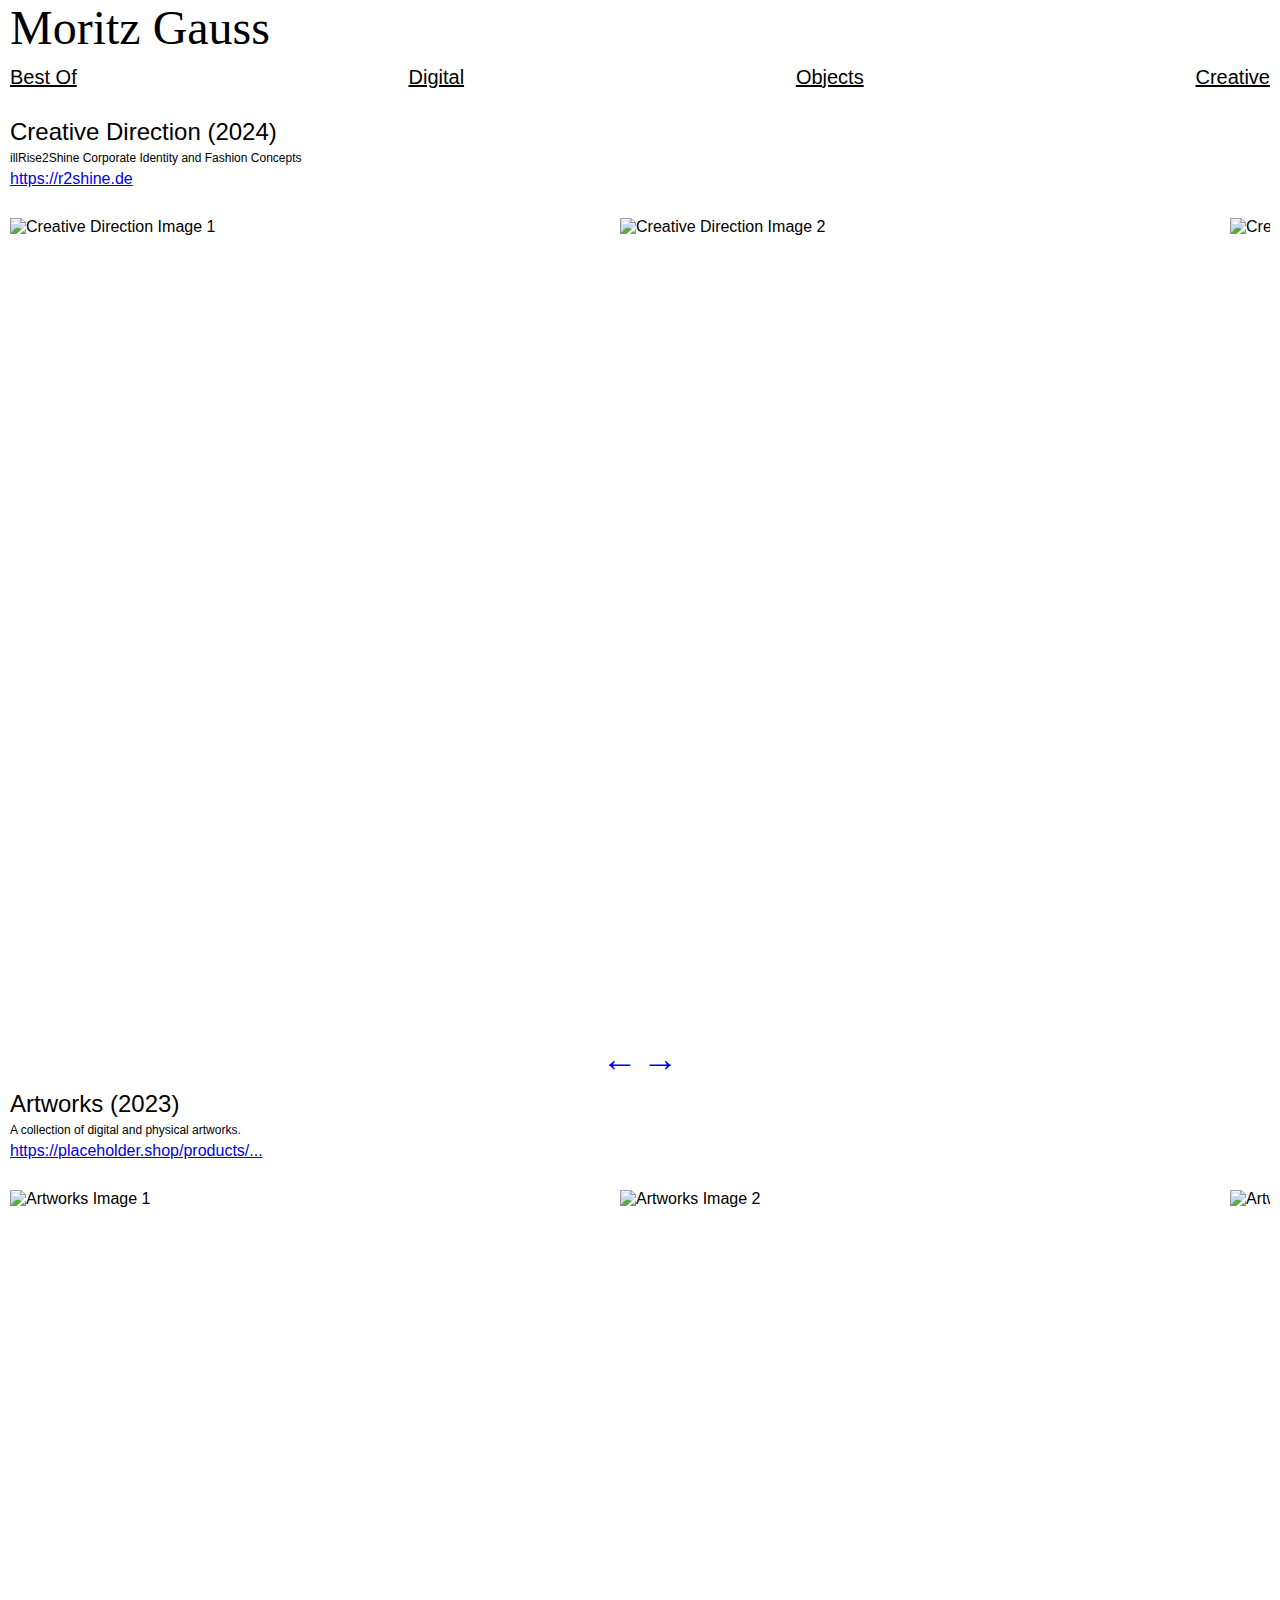
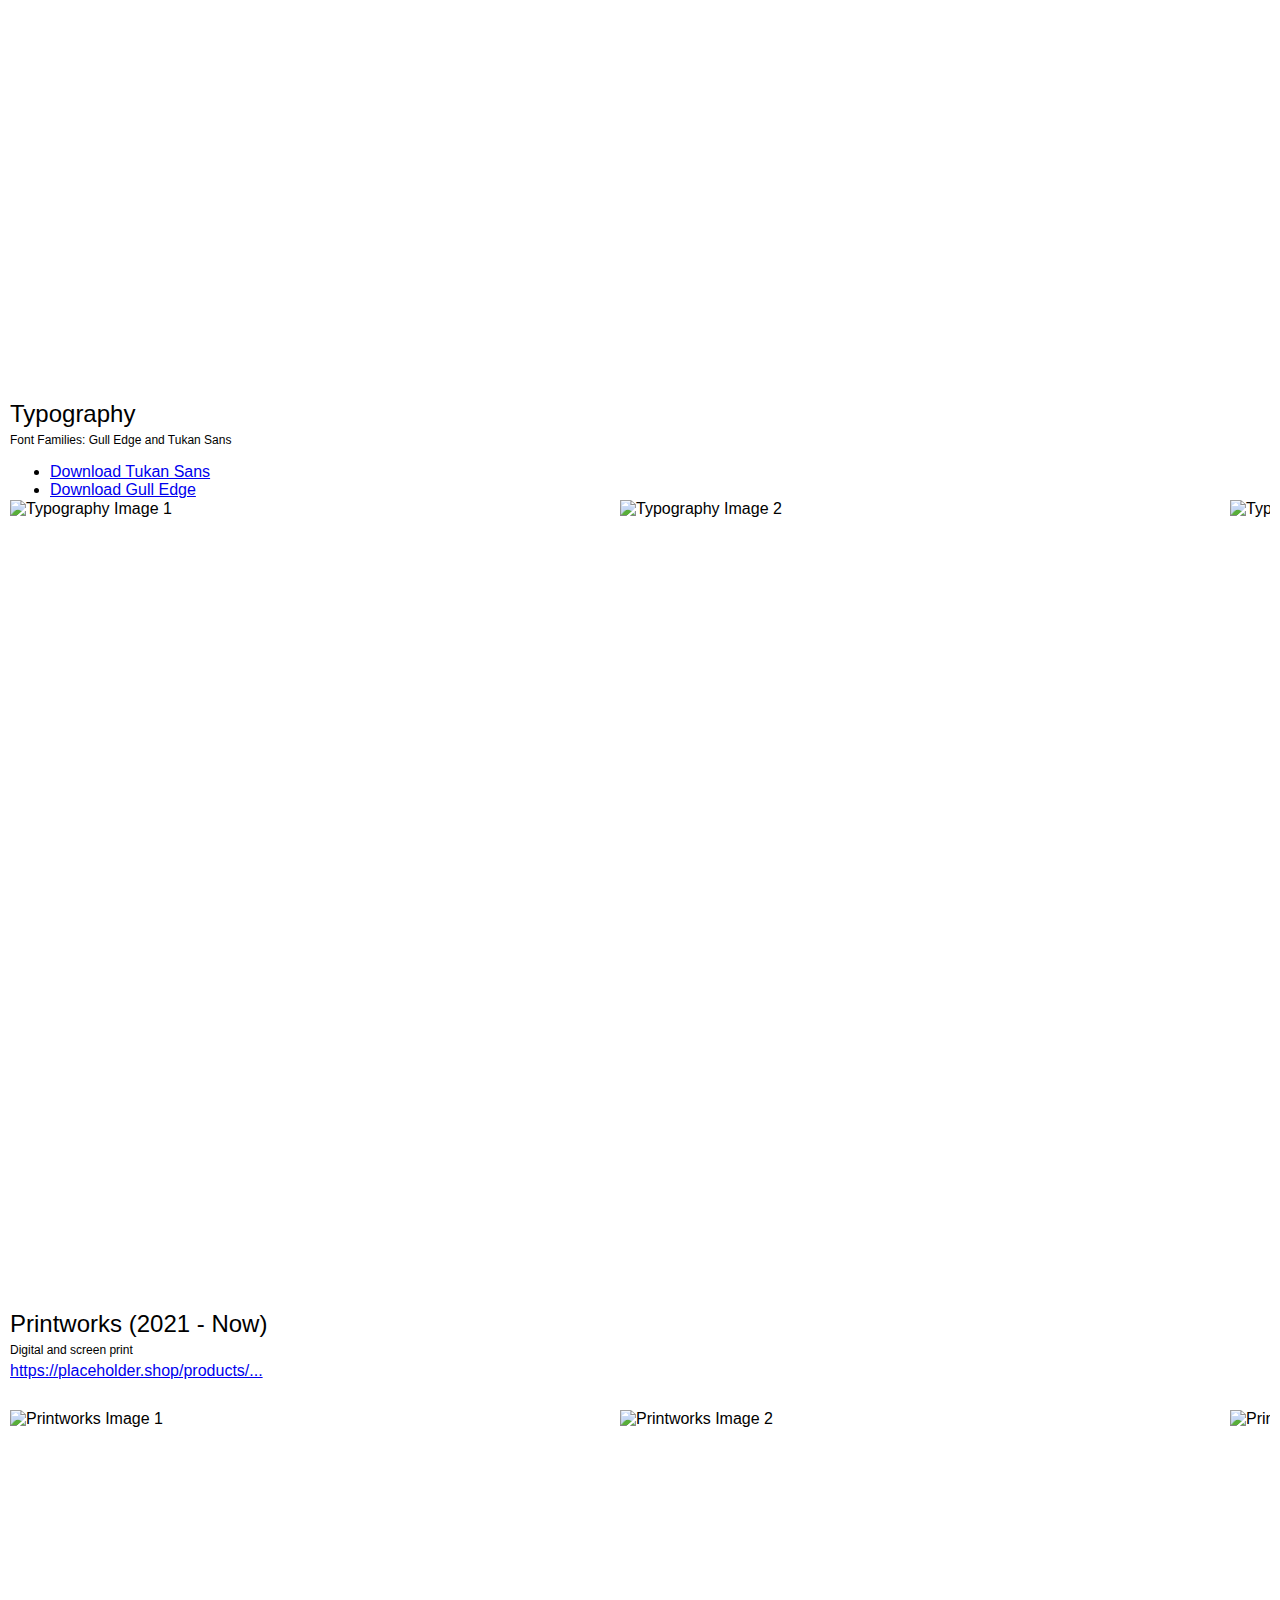
==== index1.html @ a6c05208 "Rename index.html to index1.html" ====
<!--
 __  __       ____  
|  \/  |     / ___| 
| \  / |    | | __  
| |\/| |    | |(  | 
| |  | |  _ | |_) |  _ 
(_)  (_) (_) \____| (_)

-->  
<!DOCTYPE html>
<html lang="en">
<head>
    <meta charset="UTF-8">
    <meta name="viewport" content="width=device-width, initial-scale=1.0">
    <title>Creative</title>
    <link rel="stylesheet" href="style.css">
</head>
<body>
    <header>
        <h1><a href="about">Moritz Gauss</a></h1>
    </header>

    <nav>
        <a href="moritzgauss.com" class="nav-link" data-font="default">Best Of</a>
        <a href="moritzgauss.com/digital" class="nav-link" data-font="default">Digital</a>
        <a href="moritzgauss.com/objects" class="nav-link" data-font="default">Objects</a>
        <a href="moritzgauss.com/creative" class="nav-link" data-font="georgia">Creative</a>
    </nav>

    <div class="main-container">

        <!-- Creative Direction Section -->
        <div class="content" id="creative-direction">
            <div class="scroll-box">
                <div class="info">
                    <h2>Creative Direction (2024)</h2>
                    <p>illRise2Shine Corporate Identity and Fashion Concepts</p>
                    <a href="https://r2shine.de">https://r2shine.de</a>
                </div>
                <div class="img-container">
                    <img src="https://raw.githubusercontent.com/mori77z/creative/refs/heads/main/material/cd1-copyright-moritzgauss.JPG" alt="Creative Direction Image 1">
                </div>
            </div>
            <div class="scroll-box">
                <div class="info"></div>
                <div class="img-container">
                    <img src="https://raw.githubusercontent.com/mori77z/creative/refs/heads/main/material/cd2-copyright-moritzgauss.png" alt="Creative Direction Image 2">
                </div>
            </div>
            <div class="scroll-box">
                <div class="info"></div>
                <div class="img-container">
                    <img src="https://raw.githubusercontent.com/mori77z/creative/refs/heads/main/material/cd3-copyright-moritzgauss.JPG" alt="Creative Direction Image 3">
                </div>
            </div>
            <div class="scroll-box">
                <div class="info"></div>
                <div class="img-container">
                    <img src="https://raw.githubusercontent.com/mori77z/creative/refs/heads/main/material/cd4-copyright-moritzgauss.JPG" alt="Creative Direction Image 4">
                </div>
            </div>
        </div>

        <div class="arrows-wrapper">
            <div class="arrows">
                <span class="arrow arrow_left">←</span>
                <span class="arrow arrow_right">→</span>
            </div>
        </div>

        <!-- Artworks Section -->
        <div class="content" id="artworks">
            <div class="scroll-box">
                <div class="info">
                    <h2>Artworks (2023)</h2>
                    <p>A collection of digital and physical artworks.</p>
                    <a href="https://placeholder.shop/products/...">https://placeholder.shop/products/...</a>
                </div>
                <div class="img-container">
                    <img src="https://raw.githubusercontent.com/mori77z/creative/refs/heads/main/material/artwork1-copyright-moritzgauss.jpg" alt="Artworks Image 1">
                </div>
            </div>
            <div class="scroll-box">
                <div class="info"></div>
                <div class="img-container">
                    <img src="https://raw.githubusercontent.com/mori77z/creative/refs/heads/main/material/artwork2-copyright-moritzgauss.jpeg" alt="Artworks Image 2">
                </div>
            </div>
            <div class="scroll-box">
                <div class="info"></div>
                <div class="img-container">
                    <img src="https://raw.githubusercontent.com/mori77z/creative/refs/heads/main/material/artwork3-copyright-moritzgauss.jpeg" alt="Artworks Image 3">
                </div>
            </div>
            <div class="scroll-box">
                <div class="info"></div>
                <div class="img-container">
                    <img src="https://raw.githubusercontent.com/mori77z/creative/refs/heads/main/material/artwork4-copyright-moritzgauss.jpeg" alt="Artworks Image 4">
                </div>
            </div>
            <div class="scroll-box">
                <div class="info"></div>
                <div class="img-container">
                    <img src="https://raw.githubusercontent.com/mori77z/creative/refs/heads/main/material/artwork5-copyright-moritzgauss.jpeg" alt="Artworks Image 5">
                </div>
            </div>
            <div class="scroll-box">
                <div class="info"></div>
                <div class="img-container">
                    <img src="https://raw.githubusercontent.com/mori77z/creative/refs/heads/main/material/artwork6-copyright-moritzgauss.jpeg" alt="Artworks Image 6">
                </div>
            </div>
            <div class="scroll-box">
                <div class="info"></div>
                <div class="img-container">
                    <img src="https://raw.githubusercontent.com/mori77z/creative/refs/heads/main/material/artwork7-copyright-moritzgauss.jpg" alt="Artworks Image 7">
                </div>
            </div>

            <div class="arrows-wrapper">
                <div class="arrows">
                    <span class="arrow arrow_left">←</span>
                    <span class="arrow arrow_right">→</span>
                </div>
            </div>
        </div>

        <!-- Typography Section -->
        <div class="content" id="typography">
            <div class="scroll-box">
                <div class="info">
                    <h2>Typography</h2>
                    <p>Font Families: Gull Edge and Tukan Sans</p>
                    <ul>
                        <li><a href="https://drive.google.com/drive/folders/1U2_Ybbpf-9-2r35jf8VSxBvZGMz3gh_v?usp=sharing">Download Tukan Sans</a></li>
                        <li><a href="https://drive.google.com/drive/folders/1r7RaDSKOWb6uzabs4UIma_JYrOsKwCqy?usp=drive_link">Download Gull Edge</a></li>
                    </ul>
                </div>
                <div class="img-container">
                    <img src="https://raw.githubusercontent.com/mori77z/creative/refs/heads/main/material/typo1-copyright-moritzgauss.jpg" alt="Typography Image 1">
                </div>
            </div>
            <div class="scroll-box">
                <div class="info"></div>
                <div class="img-container">
                    <img src="https://raw.githubusercontent.com/mori77z/creative/refs/heads/main/material/typo4-copyright-moritzgauss.png" alt="Typography Image 2">
                </div>
            </div>
            <div class="scroll-box">
                <div class="info"></div>
                <div class="img-container">
                    <img src="https://raw.githubusercontent.com/mori77z/creative/refs/heads/main/material/typo5-copyright-moritzgauss.jpg" alt="Typography Image 3">
                </div>
            </div>
            <div class="scroll-box">
                <div class="info"></div>
                <div class="img-container">
                    <img src="https://raw.githubusercontent.com/mori77z/creative/refs/heads/main/material/typo6-copyright-moritzgauss.png" alt="Typography Image 4">
                </div>
            </div>
            <div class="scroll-box">
                <div class="info"></div>
                <div class="img-container">
                    <img src="https://raw.githubusercontent.com/mori77z/creative/refs/heads/main/material/typo7-copyright-moritzgauss.png" alt="Typography Image 5">
                </div>
            </div>

            <div class="arrows-wrapper">
                <div class="arrows">
                    <span class="arrow arrow_left">←</span>
                    <span class="arrow arrow_right">→</span>
                </div>
            </div>
        </div>

        <!-- Printworks Section -->
        <div class="content" id="printworks">
            <div class="scroll-box">
                <div class="info">
                    <h2>Printworks (2021 - Now)</h2>
                    <p>Digital and screen print</p>
                    <a href="https://placeholder.shop/products/...">https://placeholder.shop/products/...</a>
                </div>
                <div class="img-container">
                    <img src="https://raw.githubusercontent.com/mori77z/creative/refs/heads/main/material/print1-copyright-moritzgauss.jpg" alt="Printworks Image 1">
                </div>
            </div>
            <div class="scroll-box">
                <div class="info"></div>
                <div class="img-container">
                    <img src="https://raw.githubusercontent.com/mori77z/creative/refs/heads/main/material/print2-copyright-moritzgauss.jpg" alt="Printworks Image 2">
                </div>
            </div>
            <div class="scroll-box">
                <div class="info"></div>
                <div class="img-container">
                    <img src="https://raw.githubusercontent.com/mori77z/creative/refs/heads/main/material/print3-copyright-moritzgauss.jpg" alt="Printworks Image 3">
                </div>
            </div>
            <div class="scroll-box">
                <div class="info"></div>
                <div class="img-container">
                    <img src="https://raw.githubusercontent.com/mori77z/creative/refs/heads/main/material/print4-copyright-moritzgauss.jpg" alt="Printworks Image 4">
                </div>
            </div>

            <div class="arrows-wrapper">
                <div class="arrows">
                    <span class="arrow arrow_left">←</span>
                    <span class="arrow arrow_right">→</span>
                </div>
            </div>
        </div>

    </div>


    <script src="script.js"></script>
</body>
</html>
---- style.css ----
body {
    width: 100%;
    background: white;
    display: flex;
    flex-direction: column;
    font-family: Helvetica, sans-serif;
    margin: 0;
    padding: 0;
}

header {
    display: flex;
    flex-direction: column;
    align-items: flex-start;
    padding: 10px;
}

h1 {
    font-size: 30px;
    font-weight: normal;
    line-height: 36px;
    color: black;
    font-family: Georgia, serif;
    margin: 0;
}

h1 a {
    text-decoration: none;
    color: black;
}

h1 a:hover {
    text-decoration: underline;
    font-style: italic; 
}

nav {
    padding: 10px;
    display: flex;
    justify-content: space-between;
    align-items: flex-start;
    margin-bottom: 10px;
}

/* Navigation styling */
nav a {
    font-size: 20px;
    line-height: 22px;
    text-decoration: underline;
    color: black;
    cursor: pointer;
}

/* Hover effect for nav links */
nav a:hover {
    font-family: Georgia, serif;
    font-style: italic;
}

/* Active tab styling */
nav a.active {
    font-family: Georgia, serif;
    font-style: italic;
    text-decoration: underline; /* Make it underlined for active state */
}

.main-container {
    display: flex;
    flex-direction: column;
    gap: 10px;
    padding: 10px;
}

.content {
    display: flex;
    justify-content: left;
    align-items: flex-start;
    gap: 10px;
    overflow-x: auto;
    white-space: nowrap;
    width: 100%;
}

.scroll-box {
    align-items: flex-start;
    height: auto;
    width: 400px;
    text-align: left;
    flex: 0 0 auto;
}

.info {
    height: 100px;
    overflow: hidden; /* Prevents overflow */
}

.info h2 {
    font-size: 24px;
    font-weight: normal;
    margin: 0;
}

.info p {
    font-size: 12px; /* Reduced font size */
    margin: 5px 0;
    transition: font-size 0.2s; /* Smooth transition for scaling */
}

.img-container {
    width: 100%;
    height: auto;
    aspect-ratio: 3 / 4;
    overflow: hidden;
}

.img-container img {
    width: 100%;
    height: 100%;
    object-fit: cover;
    cursor: pointer; /* Pointer for images */
}

.arrows-wrapper {
    display: flex;
    justify-content: center; /* Center arrows */
    align-items: center;
    gap: 10px;
    margin-top: 10px; /* Space above arrows */
}

.arrows .arrow {
    font-size: 36px;
    cursor: pointer;
}

.arrow_left, .arrow_right {
    color: blue;
}

/* Overlay styles */
.overlay {
    position: fixed;
    top: 0;
    left: 0;
    right: 0;
    bottom: 0;
    background: rgba(0, 0, 0, 0.8);
    display: none; /* Hide by default */
    justify-content: center;
    align-items: center;
    z-index: 1000;
}

.overlay-content {
    position: relative;
}

.overlay img {
    max-width: 90%;
    max-height: 80%;
}

.close {
    position: absolute;
    top: 10px;
    right: 20px;
    font-size: 30px;
    color: white;
    cursor: pointer;
}

.overlay-navigation {
    display: flex;
    justify-content: space-between;
    align-items: center;
    color: white;
    margin-top: 10px;
}

.nav {
    cursor: pointer;
    font-size: 30px;
}

.image-index {
    font-size: 20px;
}

@media (prefers-color-scheme: dark) {
    body {
        background-color: #fc4022;
    }
}

@media (min-width: 768px) {
    h1 {
        font-size: 48px;
    }
    
    .scroll-box {
        width: 600px;
        height: auto;
    }
}
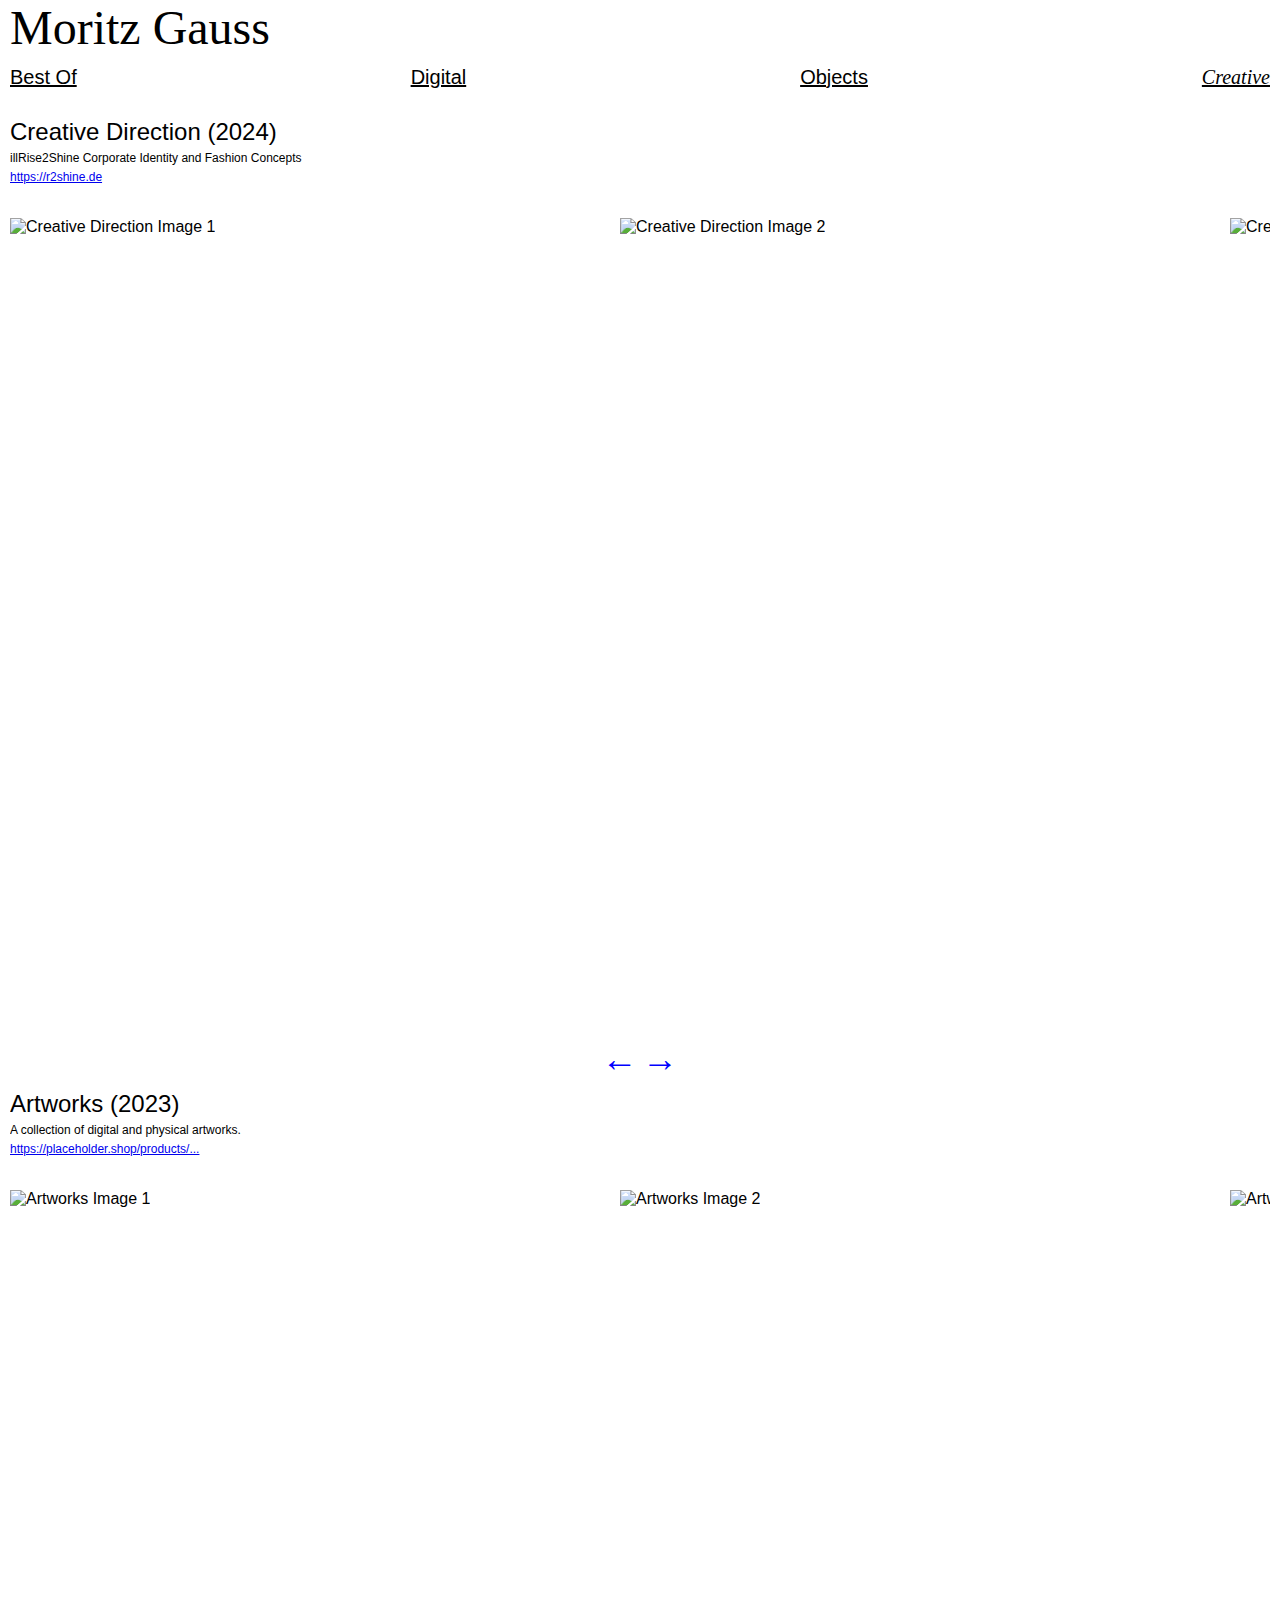
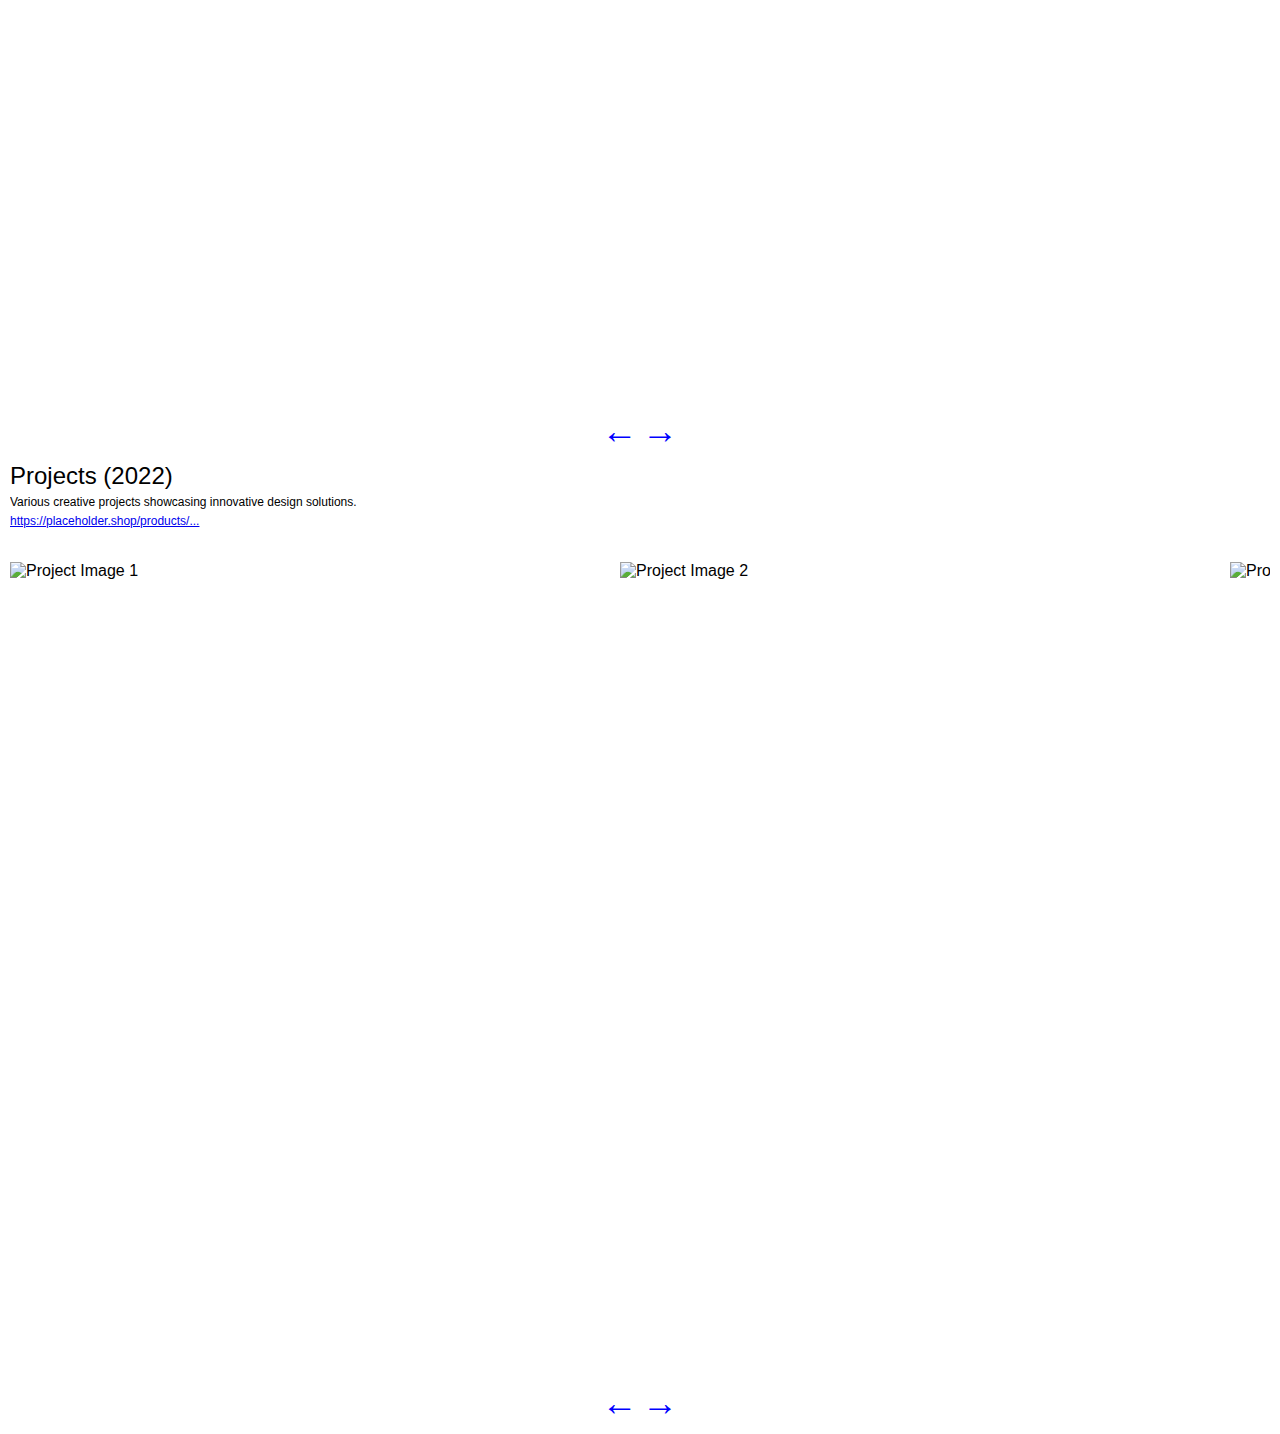
==== commit 6b81a6f0: "index1.html aktualisieren" ====
--- a/index1.html
+++ b/index1.html
@@ -16,7 +16,7 @@
     <link rel="stylesheet" href="style.css">
 </head>
 <body>
-    <header>
+        <header>
         <h1><a href="about">Moritz Gauss</a></h1>
     </header>
 
@@ -24,7 +24,7 @@
         <a href="moritzgauss.com" class="nav-link" data-font="default">Best Of</a>
         <a href="moritzgauss.com/digital" class="nav-link" data-font="default">Digital</a>
         <a href="moritzgauss.com/objects" class="nav-link" data-font="default">Objects</a>
-        <a href="moritzgauss.com/creative" class="nav-link" data-font="georgia">Creative</a>
+        <a href="moritzgauss.com/creative" class="nav-link active" data-font="georgia">Creative</a>
     </nav>
 
     <div class="main-container">
@@ -89,130 +89,76 @@
             <div class="scroll-box">
                 <div class="info"></div>
                 <div class="img-container">
-                    <img src="https://raw.githubusercontent.com/mori77z/creative/refs/heads/main/material/artwork3-copyright-moritzgauss.jpeg" alt="Artworks Image 3">
+                    <img src="https://raw.githubusercontent.com/mori77z/creative/refs/heads/main/material/artwork3-copyright-moritzgauss.png" alt="Artworks Image 3">
                 </div>
             </div>
             <div class="scroll-box">
                 <div class="info"></div>
                 <div class="img-container">
-                    <img src="https://raw.githubusercontent.com/mori77z/creative/refs/heads/main/material/artwork4-copyright-moritzgauss.jpeg" alt="Artworks Image 4">
+                    <img src="https://raw.githubusercontent.com/mori77z/creative/refs/heads/main/material/artwork4-copyright-moritzgauss.png" alt="Artworks Image 4">
+                </div>
+            </div>
+        </div>
+
+        <div class="arrows-wrapper">
+            <div class="arrows">
+                <span class="arrow arrow_left">←</span>
+                <span class="arrow arrow_right">→</span>
+            </div>
+        </div>
+
+        <!-- Projects Section -->
+        <div class="content" id="projects">
+            <div class="scroll-box">
+                <div class="info">
+                    <h2>Projects (2022)</h2>
+                    <p>Various creative projects showcasing innovative design solutions.</p>
+                    <a href="https://placeholder.shop/products/...">https://placeholder.shop/products/...</a>
+                </div>
+                <div class="img-container">
+                    <img src="https://raw.githubusercontent.com/mori77z/creative/refs/heads/main/material/project1-copyright-moritzgauss.jpg" alt="Project Image 1">
                 </div>
             </div>
             <div class="scroll-box">
                 <div class="info"></div>
                 <div class="img-container">
-                    <img src="https://raw.githubusercontent.com/mori77z/creative/refs/heads/main/material/artwork5-copyright-moritzgauss.jpeg" alt="Artworks Image 5">
+                    <img src="https://raw.githubusercontent.com/mori77z/creative/refs/heads/main/material/project2-copyright-moritzgauss.png" alt="Project Image 2">
                 </div>
             </div>
             <div class="scroll-box">
                 <div class="info"></div>
                 <div class="img-container">
-                    <img src="https://raw.githubusercontent.com/mori77z/creative/refs/heads/main/material/artwork6-copyright-moritzgauss.jpeg" alt="Artworks Image 6">
+                    <img src="https://raw.githubusercontent.com/mori77z/creative/refs/heads/main/material/project3-copyright-moritzgauss.jpg" alt="Project Image 3">
                 </div>
             </div>
             <div class="scroll-box">
                 <div class="info"></div>
                 <div class="img-container">
-                    <img src="https://raw.githubusercontent.com/mori77z/creative/refs/heads/main/material/artwork7-copyright-moritzgauss.jpg" alt="Artworks Image 7">
-                </div>
-            </div>
-
-            <div class="arrows-wrapper">
-                <div class="arrows">
-                    <span class="arrow arrow_left">←</span>
-                    <span class="arrow arrow_right">→</span>
+                    <img src="https://raw.githubusercontent.com/mori77z/creative/refs/heads/main/material/project4-copyright-moritzgauss.png" alt="Project Image 4">
                 </div>
             </div>
         </div>
 
-        <!-- Typography Section -->
-        <div class="content" id="typography">
-            <div class="scroll-box">
-                <div class="info">
-                    <h2>Typography</h2>
-                    <p>Font Families: Gull Edge and Tukan Sans</p>
-                    <ul>
-                        <li><a href="https://drive.google.com/drive/folders/1U2_Ybbpf-9-2r35jf8VSxBvZGMz3gh_v?usp=sharing">Download Tukan Sans</a></li>
-                        <li><a href="https://drive.google.com/drive/folders/1r7RaDSKOWb6uzabs4UIma_JYrOsKwCqy?usp=drive_link">Download Gull Edge</a></li>
-                    </ul>
-                </div>
-                <div class="img-container">
-                    <img src="https://raw.githubusercontent.com/mori77z/creative/refs/heads/main/material/typo1-copyright-moritzgauss.jpg" alt="Typography Image 1">
-                </div>
-            </div>
-            <div class="scroll-box">
-                <div class="info"></div>
-                <div class="img-container">
-                    <img src="https://raw.githubusercontent.com/mori77z/creative/refs/heads/main/material/typo4-copyright-moritzgauss.png" alt="Typography Image 2">
-                </div>
-            </div>
-            <div class="scroll-box">
-                <div class="info"></div>
-                <div class="img-container">
-                    <img src="https://raw.githubusercontent.com/mori77z/creative/refs/heads/main/material/typo5-copyright-moritzgauss.jpg" alt="Typography Image 3">
-                </div>
-            </div>
-            <div class="scroll-box">
-                <div class="info"></div>
-                <div class="img-container">
-                    <img src="https://raw.githubusercontent.com/mori77z/creative/refs/heads/main/material/typo6-copyright-moritzgauss.png" alt="Typography Image 4">
-                </div>
-            </div>
-            <div class="scroll-box">
-                <div class="info"></div>
-                <div class="img-container">
-                    <img src="https://raw.githubusercontent.com/mori77z/creative/refs/heads/main/material/typo7-copyright-moritzgauss.png" alt="Typography Image 5">
-                </div>
-            </div>
-
-            <div class="arrows-wrapper">
-                <div class="arrows">
-                    <span class="arrow arrow_left">←</span>
-                    <span class="arrow arrow_right">→</span>
-                </div>
+        <div class="arrows-wrapper">
+            <div class="arrows">
+                <span class="arrow arrow_left">←</span>
+                <span class="arrow arrow_right">→</span>
             </div>
         </div>
 
-        <!-- Printworks Section -->
-        <div class="content" id="printworks">
-            <div class="scroll-box">
-                <div class="info">
-                    <h2>Printworks (2021 - Now)</h2>
-                    <p>Digital and screen print</p>
-                    <a href="https://placeholder.shop/products/...">https://placeholder.shop/products/...</a>
-                </div>
-                <div class="img-container">
-                    <img src="https://raw.githubusercontent.com/mori77z/creative/refs/heads/main/material/print1-copyright-moritzgauss.jpg" alt="Printworks Image 1">
-                </div>
-            </div>
-            <div class="scroll-box">
-                <div class="info"></div>
-                <div class="img-container">
-                    <img src="https://raw.githubusercontent.com/mori77z/creative/refs/heads/main/material/print2-copyright-moritzgauss.jpg" alt="Printworks Image 2">
-                </div>
-            </div>
-            <div class="scroll-box">
-                <div class="info"></div>
-                <div class="img-container">
-                    <img src="https://raw.githubusercontent.com/mori77z/creative/refs/heads/main/material/print3-copyright-moritzgauss.jpg" alt="Printworks Image 3">
-                </div>
-            </div>
-            <div class="scroll-box">
-                <div class="info"></div>
-                <div class="img-container">
-                    <img src="https://raw.githubusercontent.com/mori77z/creative/refs/heads/main/material/print4-copyright-moritzgauss.jpg" alt="Printworks Image 4">
-                </div>
-            </div>
-
-            <div class="arrows-wrapper">
-                <div class="arrows">
-                    <span class="arrow arrow_left">←</span>
-                    <span class="arrow arrow_right">→</span>
-                </div>
-            </div>
+<!-- Overlay Section -->
+<div class="overlay" id="image-overlay">
+    <div class="overlay-content">
+        <span class="close" id="close-overlay">×</span>
+        <img id="overlay-image" src="" alt="Overlay Image">
+        <span class="image-index" id="image-index"></span> <!-- Image index in the top left -->
+        <div class="overlay-navigation">
+            <span class="nav" id="prev-image">←</span>
+            <span class="nav" id="next-image">→</span>
         </div>
-
     </div>
+</div>
+</div>
 
 
     <script src="script.js"></script>
--- a/style.css
+++ b/style.css
@@ -1,141 +1,142 @@
-body {
-    width: 100%;
-    background: white;
-    display: flex;
-    flex-direction: column;
-    font-family: Helvetica, sans-serif;
-    margin: 0;
-    padding: 0;
-}
-
-header {
-    display: flex;
-    flex-direction: column;
-    align-items: flex-start;
-    padding: 10px;
-}
-
-h1 {
-    font-size: 30px;
-    font-weight: normal;
-    line-height: 36px;
-    color: black;
-    font-family: Georgia, serif;
-    margin: 0;
-}
-
-h1 a {
-    text-decoration: none;
-    color: black;
-}
-
-h1 a:hover {
-    text-decoration: underline;
-    font-style: italic; 
-}
-
-nav {
-    padding: 10px;
-    display: flex;
-    justify-content: space-between;
-    align-items: flex-start;
-    margin-bottom: 10px;
-}
-
-/* Navigation styling */
-nav a {
-    font-size: 20px;
-    line-height: 22px;
-    text-decoration: underline;
-    color: black;
-    cursor: pointer;
-}
-
-/* Hover effect for nav links */
-nav a:hover {
-    font-family: Georgia, serif;
-    font-style: italic;
-}
-
-/* Active tab styling */
-nav a.active {
-    font-family: Georgia, serif;
-    font-style: italic;
-    text-decoration: underline; /* Make it underlined for active state */
-}
-
-.main-container {
-    display: flex;
-    flex-direction: column;
-    gap: 10px;
-    padding: 10px;
-}
-
-.content {
-    display: flex;
-    justify-content: left;
-    align-items: flex-start;
-    gap: 10px;
-    overflow-x: auto;
-    white-space: nowrap;
-    width: 100%;
-}
-
-.scroll-box {
-    align-items: flex-start;
-    height: auto;
-    width: 400px;
-    text-align: left;
-    flex: 0 0 auto;
-}
-
-.info {
-    height: 100px;
-    overflow: hidden; /* Prevents overflow */
-}
-
-.info h2 {
-    font-size: 24px;
-    font-weight: normal;
-    margin: 0;
-}
-
-.info p {
-    font-size: 12px; /* Reduced font size */
-    margin: 5px 0;
-    transition: font-size 0.2s; /* Smooth transition for scaling */
-}
-
-.img-container {
-    width: 100%;
-    height: auto;
-    aspect-ratio: 3 / 4;
-    overflow: hidden;
-}
-
-.img-container img {
-    width: 100%;
-    height: 100%;
-    object-fit: cover;
-    cursor: pointer; /* Pointer for images */
-}
-
-.arrows-wrapper {
-    display: flex;
-    justify-content: center; /* Center arrows */
-    align-items: center;
-    gap: 10px;
-    margin-top: 10px; /* Space above arrows */
-}
-
-.arrows .arrow {
-    font-size: 36px;
-    cursor: pointer;
-}
-
-.arrow_left, .arrow_right {
-    color: blue;
-}
+   body {
+            width: 100%;
+            background: white;
+            display: flex;
+            flex-direction: column;
+            font-family: Helvetica, sans-serif;
+            margin: 0;
+            padding: 0;
+        }
+
+        header {
+            display: flex;
+            flex-direction: column;
+            align-items: flex-start;
+            padding: 10px;
+        }
+
+        h1 {
+            font-size: 30px;
+            font-weight: normal;
+            line-height: 36px;
+            color: black;
+            font-family: Georgia, serif;
+            margin: 0;
+        }
+
+        h1 a {
+            text-decoration: none;
+            color: black;
+        }
+
+        h1 a:hover {
+            text-decoration: underline;
+            font-style: italic; 
+        }
+
+        nav {
+            padding: 10px;
+            display: flex;
+            justify-content: space-between;
+            align-items: flex-start;
+            margin-bottom: 10px;
+        }
+
+        /* Navigation styling */
+        nav a {
+            font-size: 20px;
+            line-height: 22px;
+            text-decoration: underline;
+            color: black;
+            cursor: pointer;
+        }
+
+        /* Hover effect for nav links */
+        nav a:hover {
+            font-family: Georgia, serif;
+            font-style: italic;
+        }
+
+        /* Active tab styling */
+        nav a.active {
+            font-family: Georgia, serif;
+            font-style: italic;
+            text-decoration: underline; /* Make it underlined for active state */
+        }
+
+        .main-container {
+            display: flex;
+            flex-direction: column;
+            gap: 10px;
+            padding: 10px;
+        }
+
+        .content {
+            display: flex;
+            justify-content: left;
+            align-items: flex-start;
+            gap: 10px;
+            overflow-x: auto;
+            white-space: nowrap;
+            width: 100%;
+        }
+
+        .scroll-box {
+            align-items: flex-start;
+            height: auto;
+            width: 400px;
+            text-align: left;
+            flex: 0 0 auto;
+        }
+
+        .info {
+            height: 100px;
+            overflow: hidden; /* Prevents overflow */
+            font-size: 12px; /* Adjust initial font size */
+            transition: font-size 0.2s; /* Smooth transition for scaling */
+        }
+
+        .info h2 {
+            font-size: 24px;
+            font-weight: normal;
+            margin: 0;
+        }
+
+        .info p {
+            margin: 5px 0;
+            transition: font-size 0.2s; /* Smooth transition for scaling */
+        }
+
+        .img-container {
+            width: 100%;
+            height: auto;
+            aspect-ratio: 3 / 4;
+            overflow: hidden;
+        }
+
+        .img-container img {
+            width: 100%;
+            height: 100%;
+            object-fit: cover;
+            cursor: pointer; /* Pointer for images */
+        }
+
+        .arrows-wrapper {
+            display: flex;
+            justify-content: center; /* Center arrows */
+            align-items: center;
+            gap: 10px;
+            margin-top: 10px; /* Space above arrows */
+        }
+
+        .arrows .arrow {
+            font-size: 36px;
+            cursor: pointer;
+        }
+
+        .arrow_left, .arrow_right {
+            color: blue;
+        }
 
 /* Overlay styles */
 .overlay {
@@ -153,11 +154,15 @@
 
 .overlay-content {
     position: relative;
+    width: 50vw; /* Set overlay width to 50% of viewport */
+    max-height: 80vh; /* Limit height for larger images */
+    overflow: hidden; /* Hide overflow */
 }
 
 .overlay img {
-    max-width: 90%;
-    max-height: 80%;
+    width: 100%; /* Image takes full width of overlay */
+    height: auto; /* Maintain aspect ratio */
+    display: block; /* Remove any bottom space */
 }
 
 .close {
@@ -167,6 +172,7 @@
     font-size: 30px;
     color: white;
     cursor: pointer;
+    z-index: 1100; /* Ensure it is above the image */
 }
 
 .overlay-navigation {
@@ -175,6 +181,11 @@
     align-items: center;
     color: white;
     margin-top: 10px;
+    position: absolute; /* Position arrows within overlay */
+    bottom: 10px; /* Position at the bottom */
+    left: 0;
+    right: 0;
+    padding: 0 20px; /* Add padding for spacing */
 }
 
 .nav {
@@ -184,21 +195,25 @@
 
 .image-index {
     font-size: 20px;
-}
-
-@media (prefers-color-scheme: dark) {
-    body {
-        background-color: #fc4022;
-    }
-}
-
-@media (min-width: 768px) {
-    h1 {
-        font-size: 48px;
-    }
-    
-    .scroll-box {
-        width: 600px;
-        height: auto;
-    }
-}+    position: absolute; /* Position index in the top left */
+    top: 10px;
+    left: 20px; /* Space from left edge */
+    color: white;
+}
+
+        @media (prefers-color-scheme: dark) {
+            body {
+                background-color: #fc4022;
+            }
+        }
+
+        @media (min-width: 768px) {
+            h1 {
+                font-size: 48px;
+            }
+            
+            .scroll-box {
+                width: 600px;
+                height: auto;
+            }
+        }